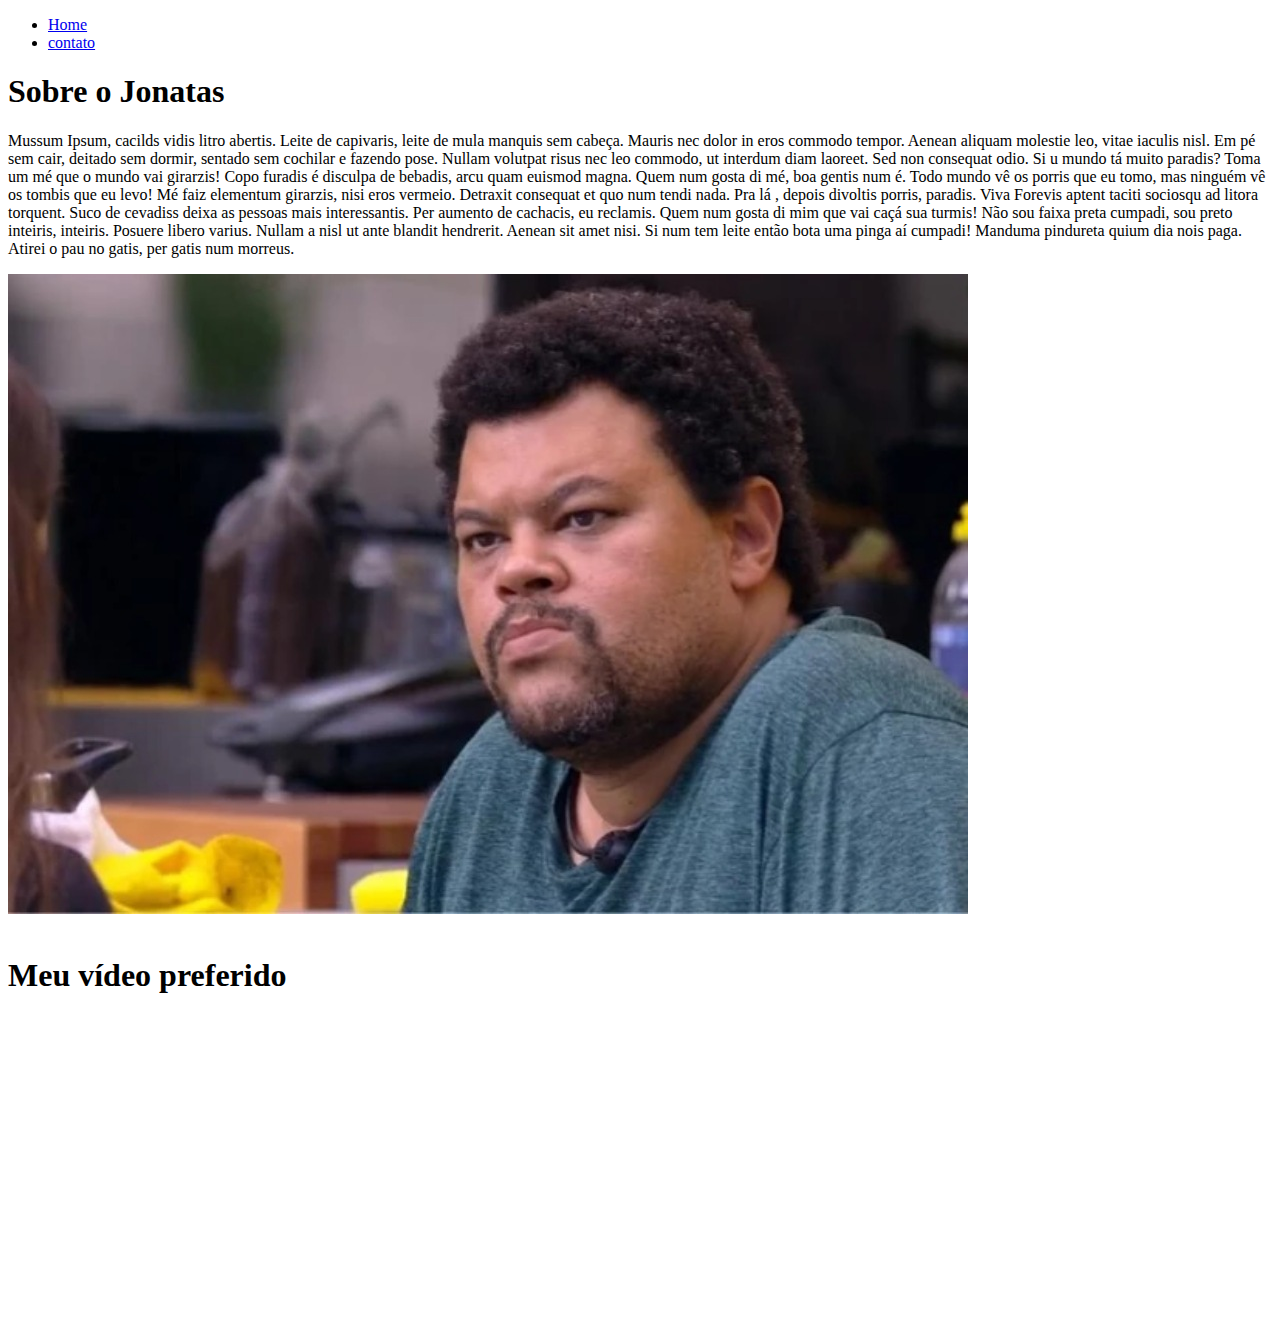
==== index.html @ cf8d8460 "exercicio fundamentos html" ====
<!DOCTYPE html>
<html lang="pt-br">
<head>
    <meta charset="UTF-8">
    <meta http-equiv="X-UA-Compatible" content="IE=edge">
    <meta name="viewport" content="width=device-width, initial-scale=1.0">
    <title>Pagina do Jon</title>

</head>
<body>
    <ul>
        <li>
            <a href="index.html">Home</a>
        </li>
        <li>
            <a href="contato.html">contato</a>
        </li>
    </ul>
    <h1>Sobre o Jonatas </h1>

    <p>Mussum Ipsum, cacilds vidis litro abertis. Leite de capivaris, leite de mula manquis sem cabeça. Mauris nec dolor in eros commodo tempor. Aenean aliquam molestie leo, vitae iaculis nisl. Em pé sem cair, deitado sem dormir, sentado sem cochilar e fazendo pose. Nullam volutpat risus nec leo commodo, ut interdum diam laoreet. Sed non consequat odio.

        Si u mundo tá muito paradis? Toma um mé que o mundo vai girarzis! Copo furadis é disculpa de bebadis, arcu quam euismod magna. Quem num gosta di mé, boa gentis num é. Todo mundo vê os porris que eu tomo, mas ninguém vê os tombis que eu levo!
        
        Mé faiz elementum girarzis, nisi eros vermeio. Detraxit consequat et quo num tendi nada. Pra lá , depois divoltis porris, paradis. Viva Forevis aptent taciti sociosqu ad litora torquent.
        
        Suco de cevadiss deixa as pessoas mais interessantis. Per aumento de cachacis, eu reclamis. Quem num gosta di mim que vai caçá sua turmis! Não sou faixa preta cumpadi, sou preto inteiris, inteiris.
        
        Posuere libero varius. Nullam a nisl ut ante blandit hendrerit. Aenean sit amet nisi. Si num tem leite então bota uma pinga aí cumpadi! Manduma pindureta quium dia nois paga. Atirei o pau no gatis, per gatis num morreus.</p>

    <img src="assets/img/babu5.jpg" alt="foto do babu bem humorado">
    <br>
    <br>
    
    <h1>Meu vídeo preferido</h1>
    <iframe width="560" height="315" src="https://www.youtube.com/embed/YRjvIrcLQwk?start=4" title="YouTube video player" frameborder="0" allow="accelerometer; autoplay; clipboard-write; encrypted-media; gyroscope; picture-in-picture" allowfullscreen></iframe>
</body>
</html>
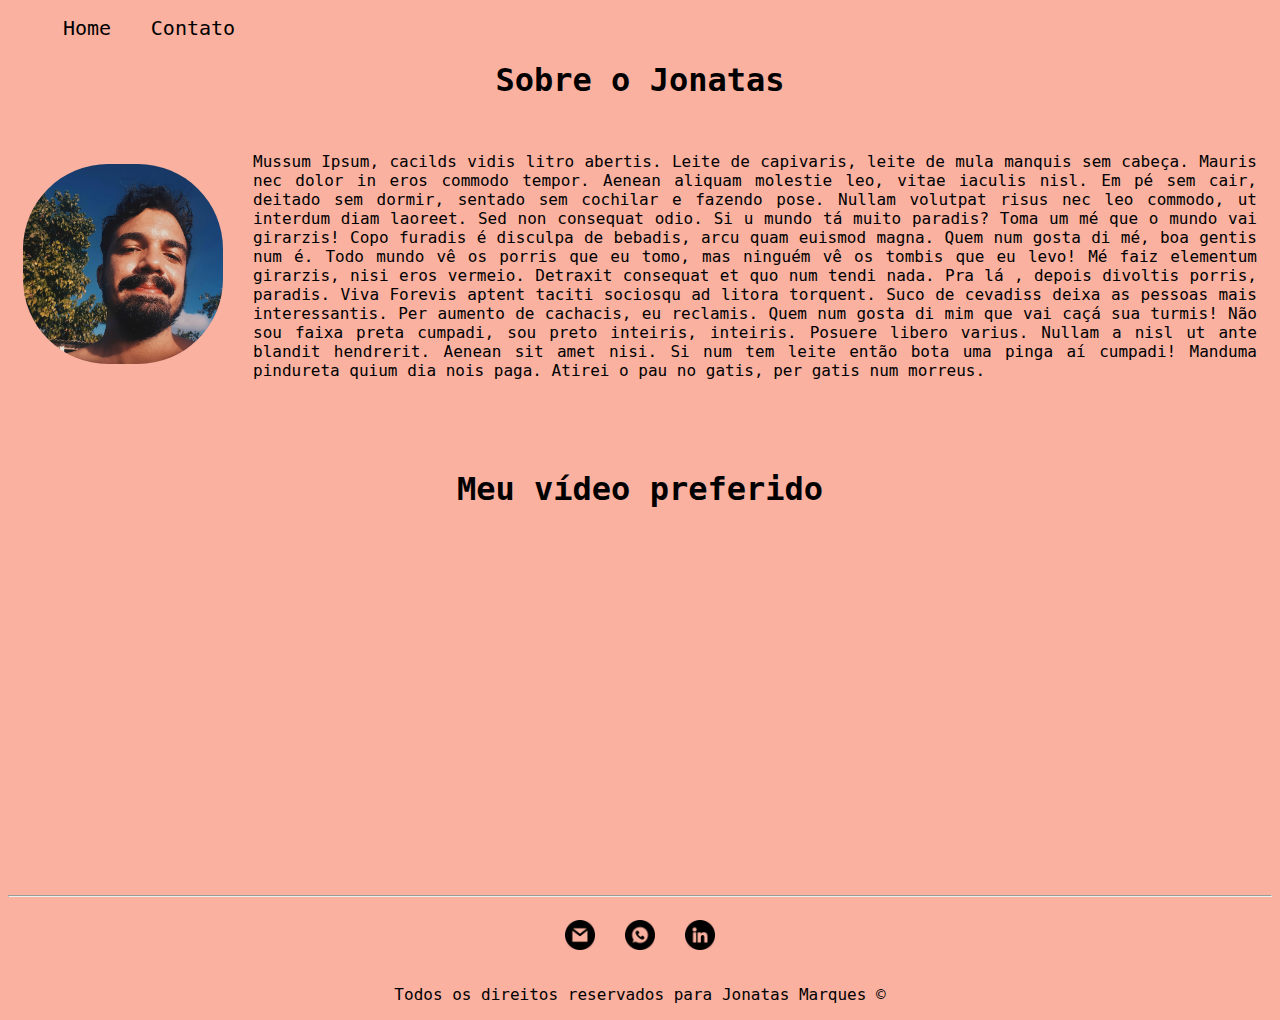
==== commit a17cd651: "Adicionando css" ====
--- a/index.html
+++ b/index.html
@@ -5,34 +5,63 @@
     <meta http-equiv="X-UA-Compatible" content="IE=edge">
     <meta name="viewport" content="width=device-width, initial-scale=1.0">
     <title>Pagina do Jon</title>
+    <link rel="stylesheet" href="assets/css/style.css">
 
 </head>
-<body>
-    <ul>
+<body class="bc ff">
+    <ul class="menu">
         <li>
             <a href="index.html">Home</a>
         </li>
         <li>
-            <a href="contato.html">contato</a>
+            <a href="contato.html">Contato</a>
         </li>
     </ul>
-    <h1>Sobre o Jonatas </h1>
+    <h1 class="center">Sobre o Jonatas </h1>
 
-    <p>Mussum Ipsum, cacilds vidis litro abertis. Leite de capivaris, leite de mula manquis sem cabeça. Mauris nec dolor in eros commodo tempor. Aenean aliquam molestie leo, vitae iaculis nisl. Em pé sem cair, deitado sem dormir, sentado sem cochilar e fazendo pose. Nullam volutpat risus nec leo commodo, ut interdum diam laoreet. Sed non consequat odio.
+    <div class="container">
+        <div>
+            <img class="br-50 p-30" src="assets/img/fotojon.jpg" alt="foto do babu bem humorado">
+        </div>
+        <div class="p-30">
+            <p class="center justify">Mussum Ipsum, cacilds vidis litro abertis. Leite de capivaris, leite de mula manquis sem cabeça. Mauris nec dolor in eros commodo tempor. Aenean aliquam molestie leo, vitae iaculis nisl. Em pé sem cair, deitado sem dormir, sentado sem cochilar e fazendo pose. Nullam volutpat risus nec leo commodo, ut interdum diam laoreet. Sed non consequat odio.
 
-        Si u mundo tá muito paradis? Toma um mé que o mundo vai girarzis! Copo furadis é disculpa de bebadis, arcu quam euismod magna. Quem num gosta di mé, boa gentis num é. Todo mundo vê os porris que eu tomo, mas ninguém vê os tombis que eu levo!
-        
-        Mé faiz elementum girarzis, nisi eros vermeio. Detraxit consequat et quo num tendi nada. Pra lá , depois divoltis porris, paradis. Viva Forevis aptent taciti sociosqu ad litora torquent.
-        
-        Suco de cevadiss deixa as pessoas mais interessantis. Per aumento de cachacis, eu reclamis. Quem num gosta di mim que vai caçá sua turmis! Não sou faixa preta cumpadi, sou preto inteiris, inteiris.
-        
-        Posuere libero varius. Nullam a nisl ut ante blandit hendrerit. Aenean sit amet nisi. Si num tem leite então bota uma pinga aí cumpadi! Manduma pindureta quium dia nois paga. Atirei o pau no gatis, per gatis num morreus.</p>
+            Si u mundo tá muito paradis? Toma um mé que o mundo vai girarzis! Copo furadis é disculpa de bebadis, arcu quam euismod magna. Quem num gosta di mé, boa gentis num é. Todo mundo vê os porris que eu tomo, mas ninguém vê os tombis que eu levo!
+            
+            Mé faiz elementum girarzis, nisi eros vermeio. Detraxit consequat et quo num tendi nada. Pra lá , depois divoltis porris, paradis. Viva Forevis aptent taciti sociosqu ad litora torquent.
+            
+            Suco de cevadiss deixa as pessoas mais interessantis. Per aumento de cachacis, eu reclamis. Quem num gosta di mim que vai caçá sua turmis! Não sou faixa preta cumpadi, sou preto inteiris, inteiris.
+            
+            Posuere libero varius. Nullam a nisl ut ante blandit hendrerit. Aenean sit amet nisi. Si num tem leite então bota uma pinga aí cumpadi! Manduma pindureta quium dia nois paga. Atirei o pau no gatis, per gatis num morreus.</p>
+    </div>
+   
+    </div>
 
-    <img src="assets/img/babu5.jpg" alt="foto do babu bem humorado">
+   
     <br>
     <br>
     
-    <h1>Meu vídeo preferido</h1>
+    <h1 class="center">Meu vídeo preferido</h1>
+    <div class="container mb-50">
     <iframe width="560" height="315" src="https://www.youtube.com/embed/YRjvIrcLQwk?start=4" title="YouTube video player" frameborder="0" allow="accelerometer; autoplay; clipboard-write; encrypted-media; gyroscope; picture-in-picture" allowfullscreen></iframe>
+    </div>
+    <hr>
+    <div class="container ">
+        <a href="mailto:marquesjon@gmail.com" target="_blank">
+        <img class="tm-redesocial p-30" src="assets/img/gmail.png" alt="logotipo do e-mail">
+        </a>
+        <a href="https://api.whatsapp.com/send?phone=5581988164550" target="_blank">
+        <img class="tm-redesocial p-30" src="assets/img/whatsapp.png" alt="logotipo do Whatsapp">
+        </a>
+        <a href="https://www.linkedin.com/in/jonatasmarquesb/" target="_blank">
+            <img class="tm-redesocial p-30" src="assets/img/linkedin.png" alt="logotipo do linkedin">
+        </a>      
+
+    </div>
+    <footer class="center">
+        <p>
+            Todos os direitos reservados para Jonatas Marques &copy;
+        </p>
+    </footer>
 </body>
 </html>--- a/assets/css/style.css
+++ b/assets/css/style.css
@@ -0,0 +1,66 @@
+/* Estilos da página index.html */
+
+.bc {
+    background-color: #fab1a0;
+}
+
+.ff {
+    font-family: DejaVu Sans Mono, monospace;
+}
+
+.center {
+    text-align: center;
+}
+
+.container {
+    display: flex;
+    flex-flow: row;
+    justify-content: center;
+    align-items: center;
+}
+
+.menu li {
+    display: inline;
+    padding: 15px;
+    
+}
+
+.menu li a {
+    text-decoration: none;
+    color: black;
+    font-size: 20px;
+    
+}
+
+.menu li a:hover {
+    color:gray;
+}
+
+.p-30 {
+    padding: 15px;
+}
+
+.br-50 {
+    max-width: 200px;
+    max-height: 200px;
+    border-radius: 100px;
+}
+.tm-redesocial {
+    width: 30px;
+    height: 30px;
+}
+.mb-50 {
+    margin-bottom: 50px;
+}
+.justify {
+    text-align: justify;
+}
+
+/* Estilos da pagina contato */ 
+
+.ml-50 {
+    margin-left: 50px;
+}
+.mr-50 {
+    margin-right: 50px;
+}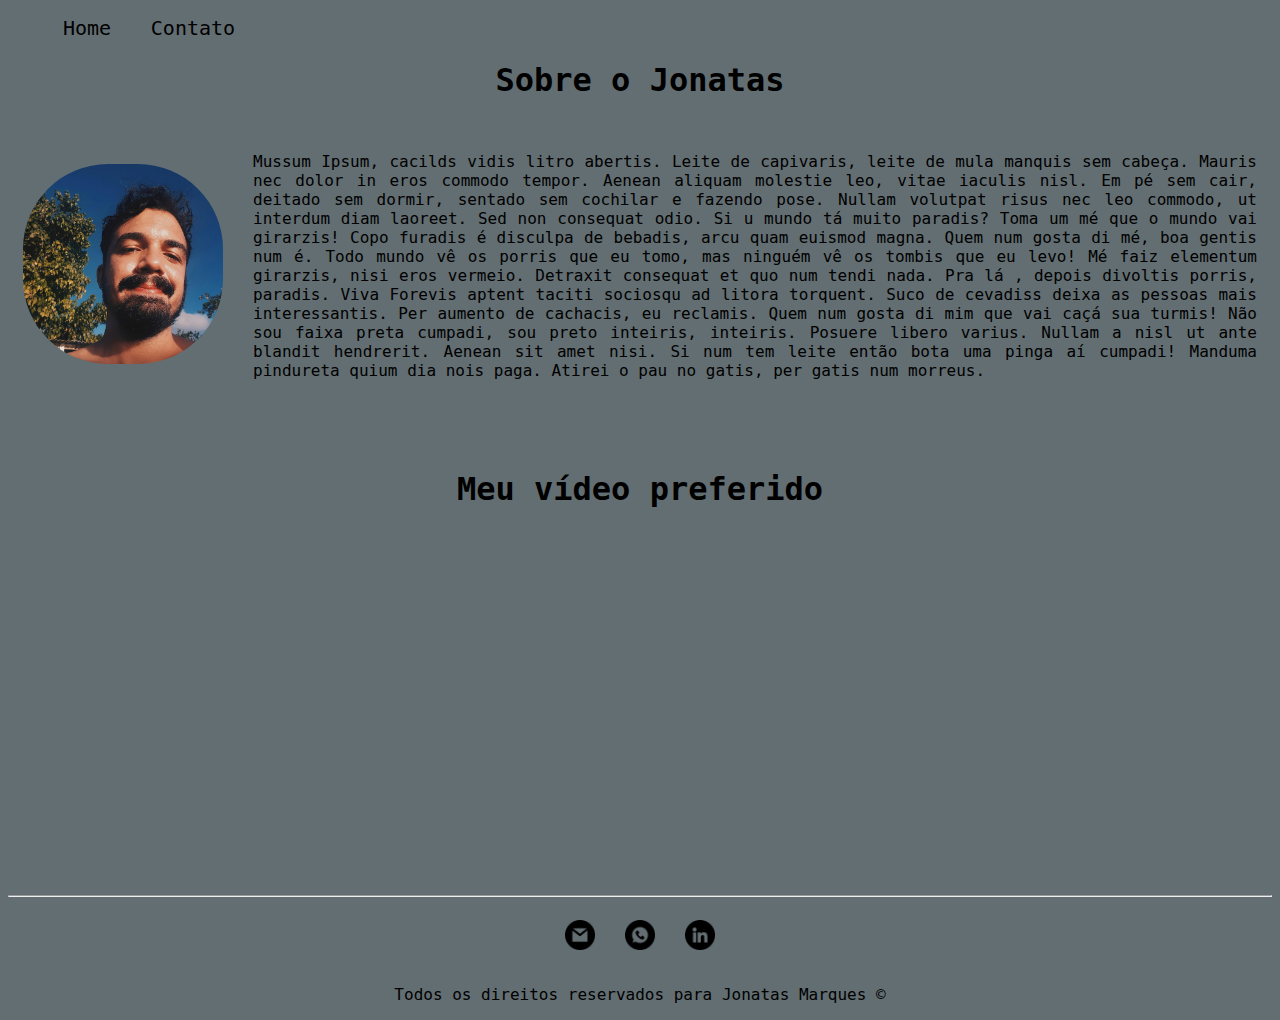
==== commit 5247b692: "adicionando javaScript" ====
--- a/index.html
+++ b/index.html
@@ -63,5 +63,8 @@
             Todos os direitos reservados para Jonatas Marques &copy;
         </p>
     </footer>
+
+    
+
 </body>
 </html>--- a/assets/css/style.css
+++ b/assets/css/style.css
@@ -1,11 +1,12 @@
 /* Estilos da página index.html */
 
 .bc {
-    background-color: #fab1a0;
+    background-color: #636e72;
 }
 
 .ff {
     font-family: DejaVu Sans Mono, monospace;
+    
 }
 
 .center {
@@ -63,4 +64,4 @@
 }
 .mr-50 {
     margin-right: 50px;
-}+}
